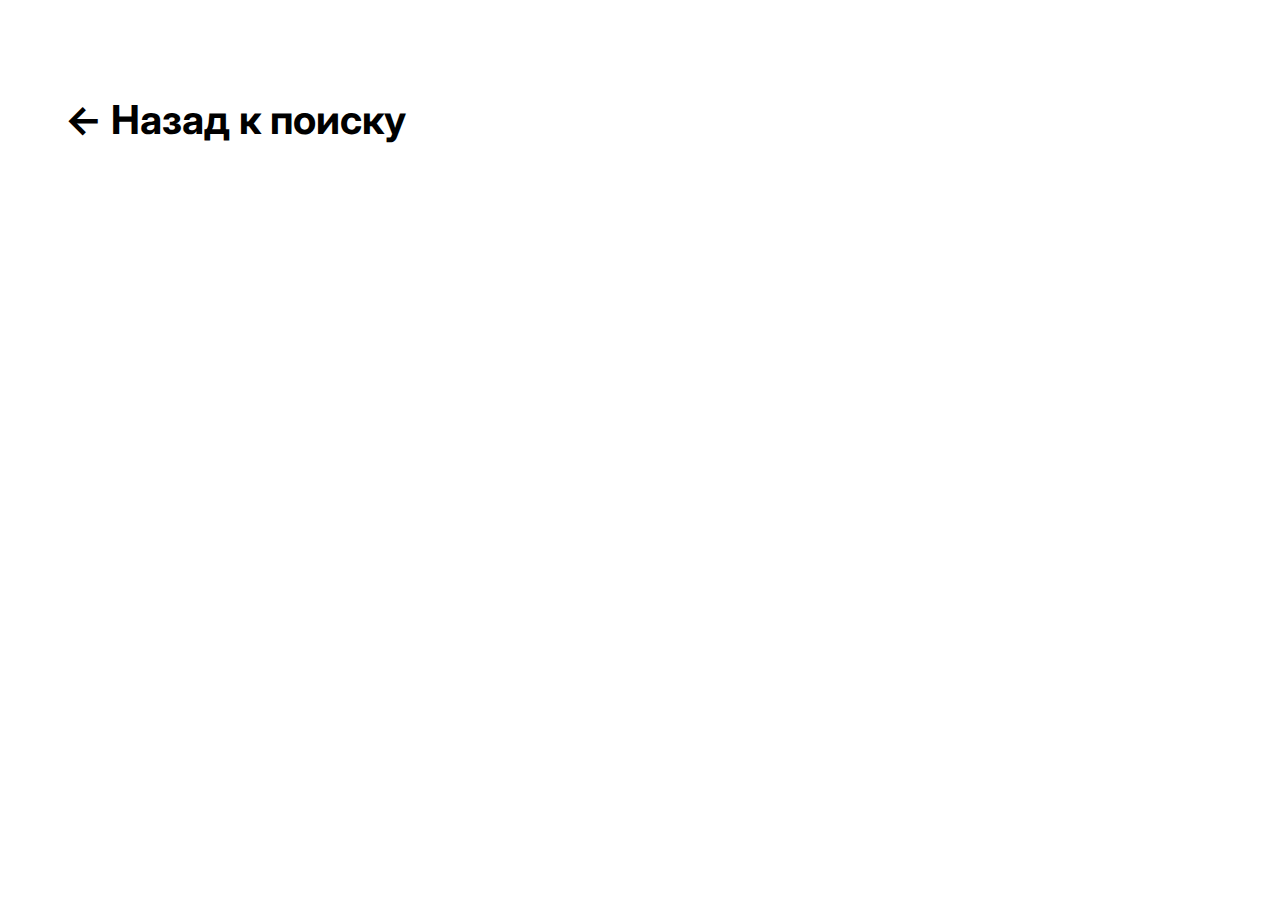
==== film.html @ ae878fc0 "rename index.html -> film.html" ====
<!DOCTYPE html>
<html lang="en">
	<head>
		<meta charset="UTF-8" />
		<meta name="viewport" content="width=device-width, initial-scale=1.0" />
		<title>film name</title>

		<link rel="stylesheet" href="reset.css" />
		<link rel="preconnect" href="https://fonts.googleapis.com" />
		<link rel="preconnect" href="https://fonts.gstatic.com" crossorigin />
		<link
			href="https://fonts.googleapis.com/css2?family=Inter:ital,opsz,wght@0,14..32,100..900;1,14..32,100..900&family=Raleway:ital,wght@0,100..900;1,100..900&display=swap"
			rel="stylesheet"
		/>
		<link rel="stylesheet" href="style.css" />

		<script src="film.js" defer></script>
	</head>
	<body>
		<div class="movie-app">
			<div class="container">
				<h1 class="movie-app__title movie-app__title_back">
					<a href="/SD.CODE__Movie-Search-App/"> <- Назад к поиску </a>
				</h1>
				<div id="js-film-inner" class="movie-app__film film"></div>
			</div>
		</div>
	</body>
</html>
---- style.css ----
html {
	box-sizing: border-box;
}

*,
*::before,
*::after {
	box-sizing: inherit;
}

body {
	font-family: 'Inter', sans-serif;
	font-weight: 400;
	background-color: #fff;
	color: #000;
}

input {
	width: 100%;
	height: 100%;
	border: none;
	outline: none;
	font-family: 'Inter', sans-serif;
}

button {
	background-color: transparent;
	border: none;
	outline: none;
	font-family: 'Inter', sans-serif;
	cursor: pointer;
}

a {
	text-decoration: none;
	color: inherit;
}

.movie-app {
	padding: 100px 0;
}

.container {
	max-width: 1180px;
	padding: 0 15px;
	margin: 0 auto;
}

.movie-app__title {
	margin-bottom: 50px;
	font-weight: 700;
	font-size: 40px;
}
.movie-app__title_back {
	margin-bottom: 125px;
}

/* .movie-app__film {
} */

.preloaded {
	display: flex;
	align-items: center;
	justify-content: center;
	grid-column: 1 / -1;
	width: 100%;
	height: 500px;
	font-weight: 700;
	font-size: 40px;
}

/* ! Форма */
.form {
	display: flex;
	align-items: center;
	gap: 40px;
	margin-bottom: 50px;
}
.form__label {
	width: 500px;
	height: 60px;
}
.form__input {
	padding: 10px 0 10px 15px;
	border: 1px solid #000;
	font-weight: 400;
	font-size: 32px;
	transition: all 0.3s ease-in-out;
}
.form__input::placeholder {
	transition: all 0.3s ease-in-out;
}
.form__btn {
	width: 250px;
	height: 60px;
	padding: 0 20px;
	background-color: #0094ff;
	color: #fff;
	font-weight: 400;
	font-size: 32px;
	transition: all 0.3s ease-in-out;
}
@media (any-hover: hover) {
	.form__input:hover {
		background-color: rgba(0, 0, 0, 0.1);
		border: 3px solid #000;
	}
	.form__btn:hover {
		opacity: 0.5;
	}
}
.form__input:focus::placeholder {
	opacity: 0;
}
.form__btn:active {
	transform: scale(0.9);
}

/* ! Список фильмов */
.movie-app__list {
	display: flex;
	flex-direction: column;
	gap: 30px;
	width: 700px;
}
.item {
	border-radius: 35px;
	overflow: hidden;
}
.item-undefined {
	font-weight: 700;
	font-size: 40px;
}
.item__link {
	display: grid;
	grid-template-columns: 100px 1fr;
	grid-template-areas:
		'img title'
		'img year'
		'img type';
	gap: 10px 65px;
	padding: 30px 40px;
	transition: all 0.3s ease-in-out;
}
.item__img {
	grid-area: img;
	align-self: center;
	justify-self: center;
	width: 100px;
	height: 150px;
	object-fit: cover;
}
.item__title {
	grid-area: title;
	font-weight: 700;
	font-size: 40px;
}
.item__year {
	grid-area: year;
	margin-bottom: 10px;
	font-size: 25px;
	color: #0094ff;
}
.item__type {
	grid-area: type;
	font-size: 30px;
}
@media (any-hover: hover) {
	.item__link:hover {
		background-color: #d9d9d9;
	}
}

/* ! Страница с фильмом */
/* .film {
}
.movie-app__film {
} */
.film {
	display: grid;
	grid-template-columns: 300px 1fr;
	gap: 74px 90px;
}
.film__img {
	width: 300px;
	height: 373px;
	object-fit: cover;
}
.film__box {
	grid-column: 2 / 3;
	display: flex;
	flex-direction: column;
	gap: 20px;
}
.film__title {
	margin-bottom: 20px;
	font-weight: 700;
	font-size: 50px;
	color: #000;
}
.film__desc {
	font-size: 30px;
}
.film__desc-span {
	color: #0094ff;
}
.film__about {
	grid-column: 1 / 3;
	justify-self: center;
	max-width: 950px;
	font-size: 30px;
	color: #000;
}
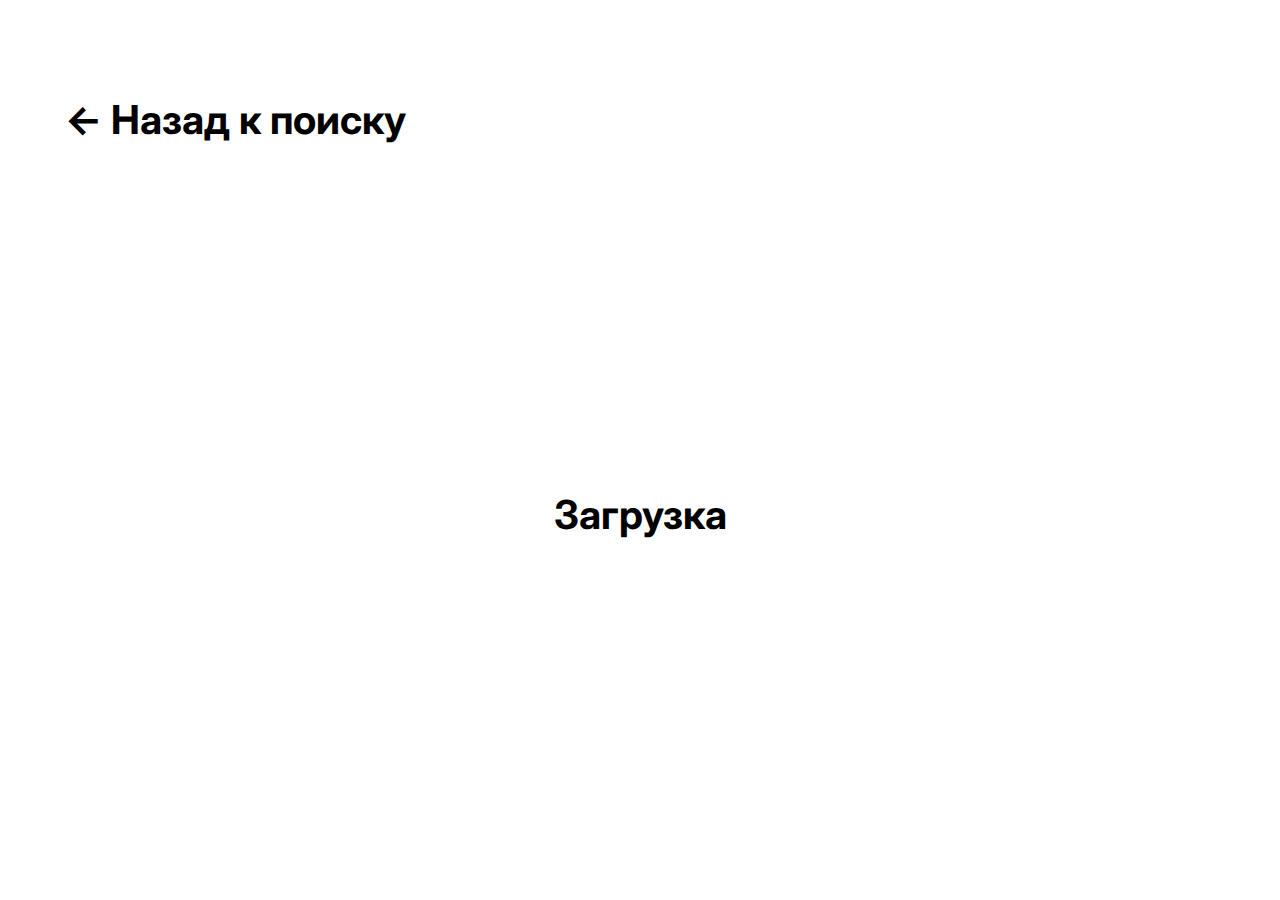
==== commit 9345b620: "add film.js, поправил путь к файлам в html" ====
--- a/film.html
+++ b/film.html
@@ -20,7 +20,7 @@
 		<div class="movie-app">
 			<div class="container">
 				<h1 class="movie-app__title movie-app__title_back">
-					<a href="/SD.CODE__Movie-Search-App/"> <- Назад к поиску </a>
+					<a href="./index.html"> <- Назад к поиску </a>
 				</h1>
 				<div id="js-film-inner" class="movie-app__film film"></div>
 			</div>
--- a/style.css
+++ b/style.css
@@ -172,10 +172,7 @@
 }
 
 /* ! Страница с фильмом */
-/* .film {
-}
-.movie-app__film {
-} */
+
 .film {
 	display: grid;
 	grid-template-columns: 300px 1fr;
